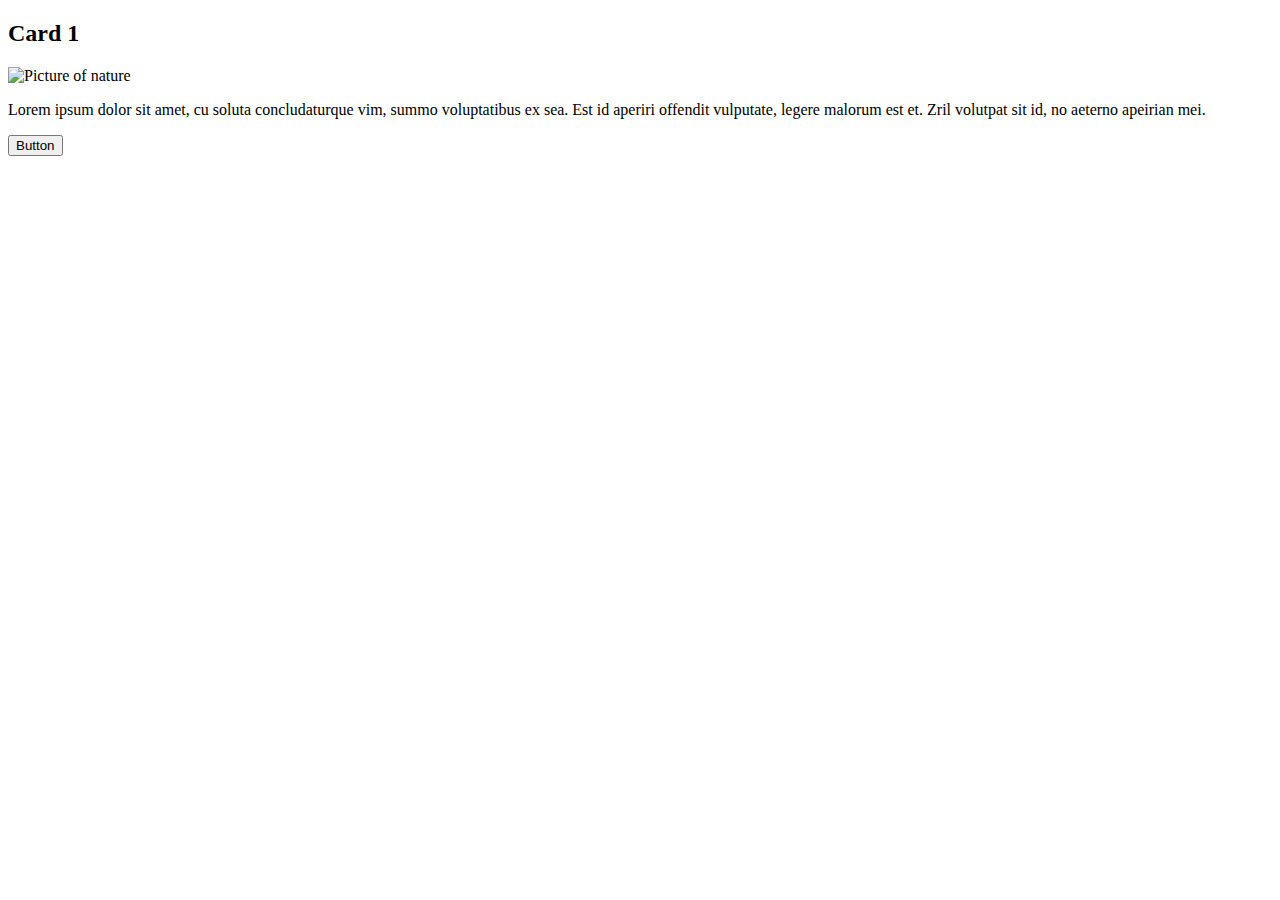
==== lab01/exercise01/index.html @ 3142d45e "first commit" ====
<!DOCTYPE html>
<html lang="en" >
<head>
    <meta charset="UTF-8">
    <title>HTML Box Model</title>
    <!-- <link rel="stylesheet" href="style.css"> -->
</head>
<body>

    <section>
        <h2>Card 1</h2>
        <img src="https://picsum.photos/id/10/360/260" alt="Picture of nature" />
        <p>Lorem ipsum dolor sit amet, cu soluta concludaturque vim, summo voluptatibus ex sea. Est id aperiri offendit vulputate, legere malorum est et. Zril volutpat sit id, no aeterno apeirian mei.</p>
        <button>Button</button>
    </section>
  
</body>
</html>
---- lab01/exercise01/style.css ----
body * {
    box-sizing: border-box;
}

body {
    font-family: Arial, Helvetica, sans-serif;
}

/*
Add some style blocks below this line to style the card.
*/
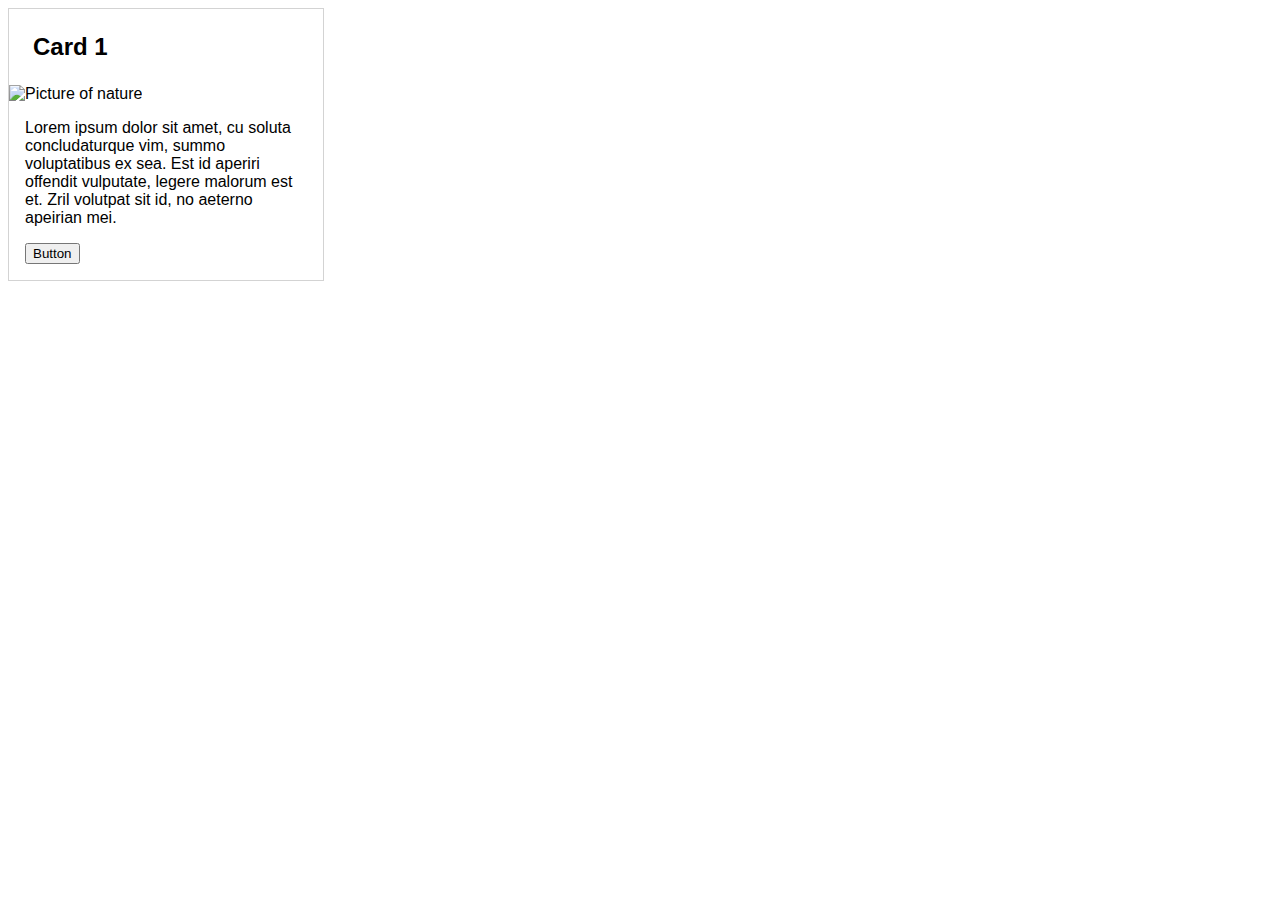
==== commit c9506623: "Lab01 updates" ====
--- a/lab01/exercise01/index.html
+++ b/lab01/exercise01/index.html
@@ -3,15 +3,17 @@
 <head>
     <meta charset="UTF-8">
     <title>HTML Box Model</title>
-    <!-- <link rel="stylesheet" href="style.css"> -->
+    <link rel="stylesheet" href="style.css">
 </head>
 <body>
 
-    <section>
+    <section class = "box-model">
         <h2>Card 1</h2>
-        <img src="https://picsum.photos/id/10/360/260" alt="Picture of nature" />
-        <p>Lorem ipsum dolor sit amet, cu soluta concludaturque vim, summo voluptatibus ex sea. Est id aperiri offendit vulputate, legere malorum est et. Zril volutpat sit id, no aeterno apeirian mei.</p>
-        <button>Button</button>
+        <img src="https://media.beam.usnews.com/e3/a8e6faf36f4bc5e57a814a6b99abce/Northwestern-Hero1.jpg" alt="Picture of nature" />
+        <div>
+            <p>Lorem ipsum dolor sit amet, cu soluta concludaturque vim, summo voluptatibus ex sea. Est id aperiri offendit vulputate, legere malorum est et. Zril volutpat sit id, no aeterno apeirian mei.</p>
+            <button>Button</button>
+        </div>
     </section>
   
 </body>
--- a/lab01/exercise01/style.css
+++ b/lab01/exercise01/style.css
@@ -9,3 +9,29 @@
 /*
 Add some style blocks below this line to style the card.
 */
+
+.box-model {
+    border: 1px solid lightgrey;
+    width: 25%;
+    height: auto;
+}
+
+.box-model h2 {
+    padding: 1em;
+    margin: 0;
+}
+
+.box-model img {
+    width: 100%;
+    height: auto;
+    margin: 0;
+}
+
+.box-model p {
+    margin-top: 0;
+}
+
+.box-model div {
+    padding: 1em;
+    margin: 0;
+}
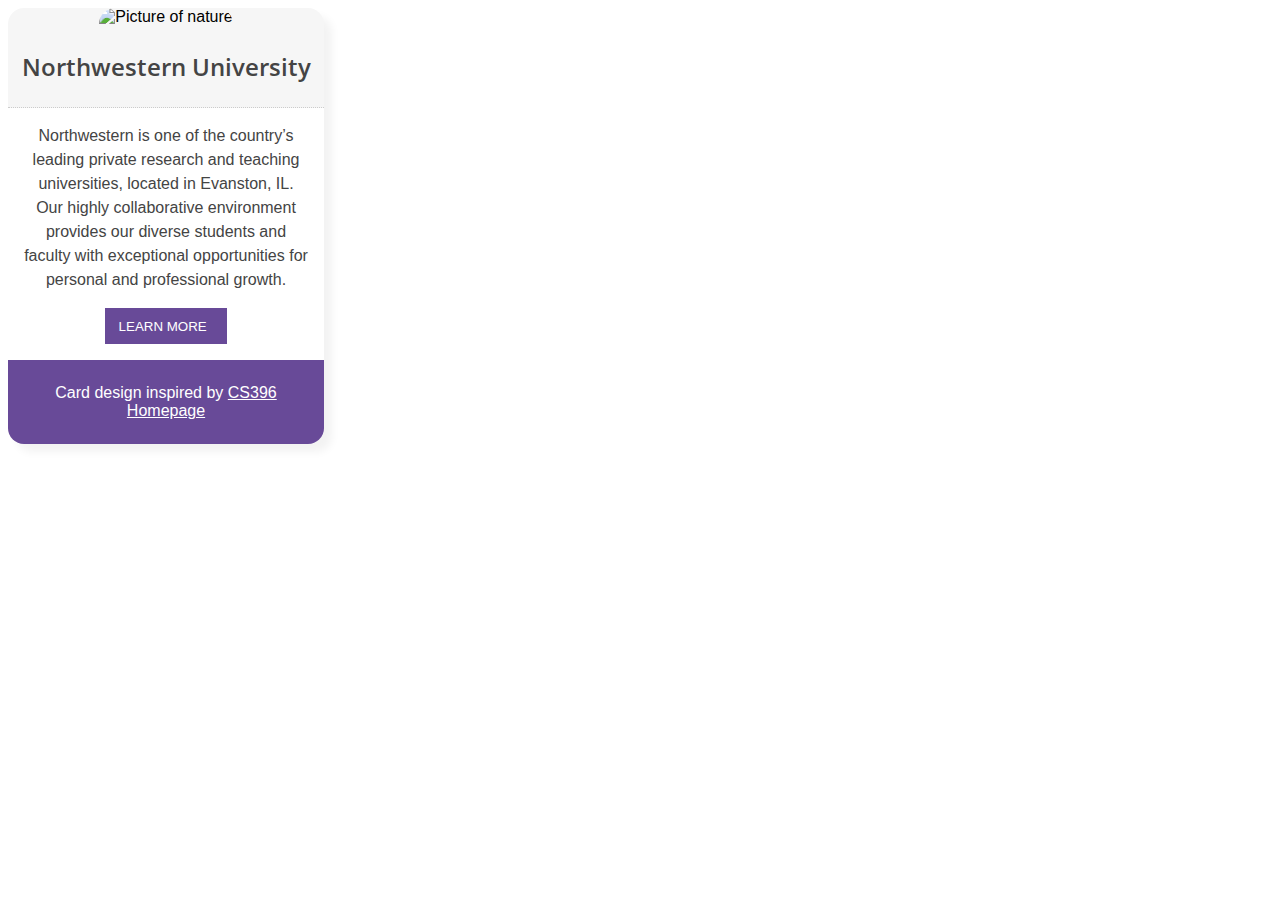
==== commit eae297d6: "Lab01 extra updates" ====
--- a/lab01/exercise01/index.html
+++ b/lab01/exercise01/index.html
@@ -4,16 +4,22 @@
     <meta charset="UTF-8">
     <title>HTML Box Model</title>
     <link rel="stylesheet" href="style.css">
+    <link rel="preconnect" href="https://fonts.googleapis.com">
+    <link rel="preconnect" href="https://fonts.gstatic.com" crossorigin>
+    <link href="https://fonts.googleapis.com/css2?family=Open+Sans:wght@500;600&display=swap" rel="stylesheet">
+    <script src="https://kit.fontawesome.com/837dc29b4c.js" crossorigin="anonymous"></script>
 </head>
 <body>
 
     <section class = "box-model">
-        <h2>Card 1</h2>
         <img src="https://media.beam.usnews.com/e3/a8e6faf36f4bc5e57a814a6b99abce/Northwestern-Hero1.jpg" alt="Picture of nature" />
+        <h2>Northwestern University</h2>
         <div>
-            <p>Lorem ipsum dolor sit amet, cu soluta concludaturque vim, summo voluptatibus ex sea. Est id aperiri offendit vulputate, legere malorum est et. Zril volutpat sit id, no aeterno apeirian mei.</p>
-            <button>Button</button>
+            <p class = "body">Northwestern is one of the country’s leading private research and teaching universities, located in Evanston, IL. Our highly collaborative environment provides our diverse students and faculty with exceptional opportunities for personal and professional growth.</p>
+            <button onclick = "location.href='https://www.northwestern.edu/'">Learn more<i class="fas fa-external-link-alt" aria-hidden="true" style = "margin-left: 0.5em;"></i></button>
+            
         </div>
+        <p class = "footer">Card design inspired by <a class = "footerlink" href = "https://cs396-web-dev.github.io/spring2022/">CS396 Homepage</a></p>
     </section>
   
 </body>
--- a/lab01/exercise01/style.css
+++ b/lab01/exercise01/style.css
@@ -11,27 +11,76 @@
 */
 
 .box-model {
-    border: 1px solid lightgrey;
+    border-radius: 16px;
     width: 25%;
     height: auto;
+    text-align: center;
+    background: #F6F6F6;
+    -webkit-box-shadow: 8px 8px 8px rgb(0 0 0 / 5%);
+    -moz-box-shadow: 8px 8px 8px rgba(0, 0, 0, .05);
+    box-shadow: 8px 8px 8px rgb(0 0 0 / 5%);
 }
 
 .box-model h2 {
-    padding: 1em;
     margin: 0;
+    padding: 1em 0 1em 0;
+    font-family: 'Open Sans', sans-serif;
+    font-weight: 600;
+    color: #444;
+    background: #F6F6F6;
+    border-bottom: dotted 1px #CCC;
 }
 
 .box-model img {
     width: 100%;
     height: auto;
     margin: 0;
+    border-radius: 16px 16px 0 0;
+
 }
 
-.box-model p {
+.box-model .body {
     margin-top: 0;
+    color: #444;
+    line-height: 1.5;
 }
 
 .box-model div {
     padding: 1em;
     margin: 0;
+    background: #fff;
 }
+
+.box-model button {
+    background: #684a98;
+    border: none;
+    color: #fff !important;
+    padding: 0.8em 1em 0.8em 1em;
+    text-transform: uppercase;
+    transition: 0.3s ease;
+    text-decoration: none;
+}
+
+.box-model button:hover {
+    cursor: pointer;
+    background: #846dac;
+    border: none;
+}
+
+.box-model .footer {
+    background: #684a98;
+    color: white;
+    padding: 24px;
+    margin: 0;
+    border-radius: 0 0 16px 16px;
+}
+
+.box-model .footerlink {
+    color: white;
+}
+
+.box-model .footerlink:hover {
+    color: white;
+    cursor: pointer;
+    text-decoration: none;
+}